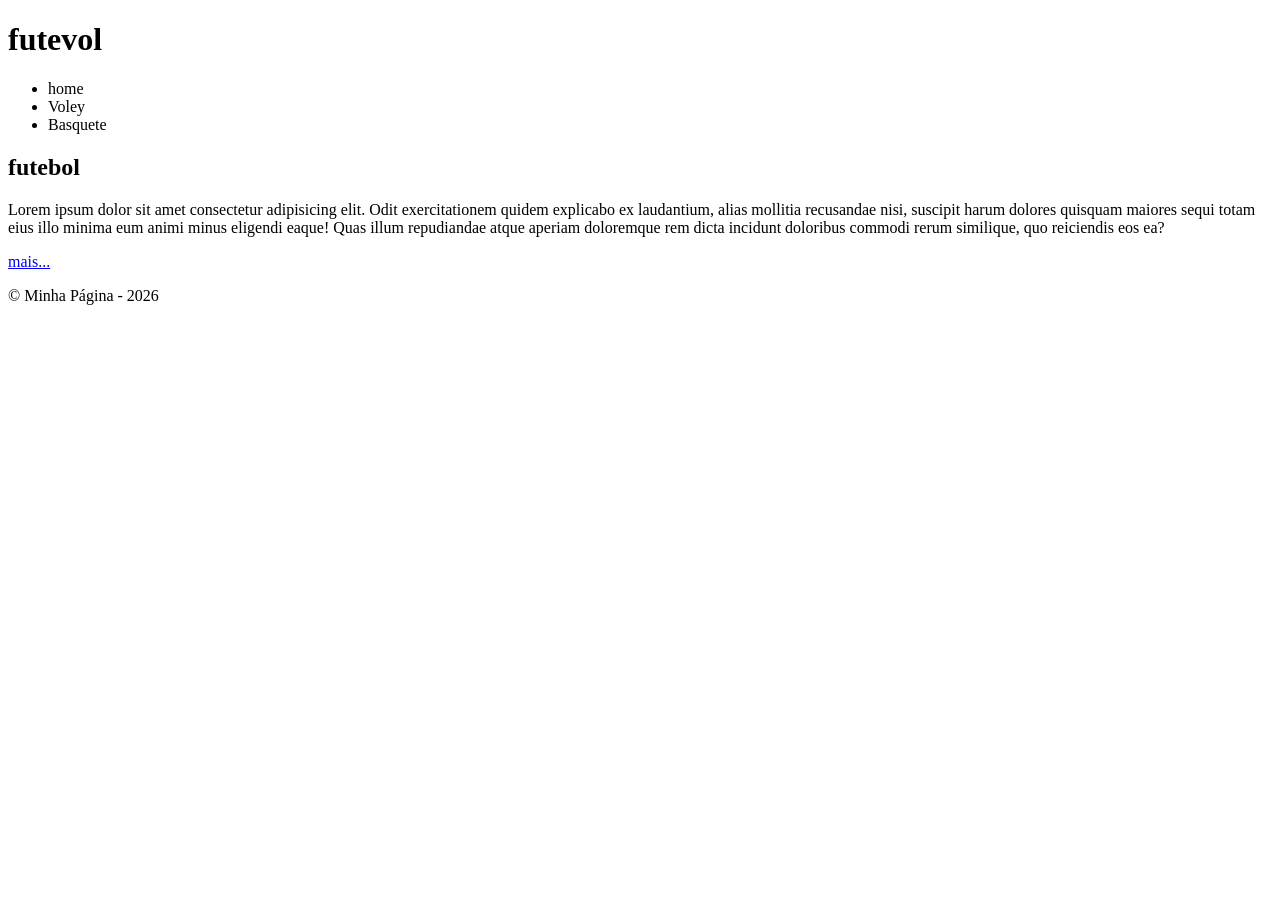
==== paginas/futebol/futbol.html @ 78db743e "feat: Reestruturação pra a página de esportes com limpeza e remoção de arquivos antigos" ====
<!doctype html>
<html lang="pt-br">
  <head>
    <meta charset="UTF-8" />
    <meta name="viewport" content="width=device-width, initial-scale=1.0" />
    <title>Futebol</title>
  </head>
  <body>
    <header>
      <h1>futevol</h1>
      <nav>
        <ul>
          <li>home</li>
          <li>Voley</li>
          <li>Basquete</li>
        </ul>
      </nav>
    </header>

    <main>
      <section>
        <h2>futebol</h2>
        <p>
          Lorem ipsum dolor sit amet consectetur adipisicing elit. Odit
          exercitationem quidem explicabo ex laudantium, alias mollitia
          recusandae nisi, suscipit harum dolores quisquam maiores sequi totam
          eius illo minima eum animi minus eligendi eaque! Quas illum
          repudiandae atque aperiam doloremque rem dicta incidunt doloribus
          commodi rerum similique, quo reiciendis eos ea?
        </p>
        <a href="#">mais...</a>
      </section>
     
      
    </main>
    <footer>
      <p>&copy; Minha Página - 2026</p>
    </footer>
  </body>
</html>
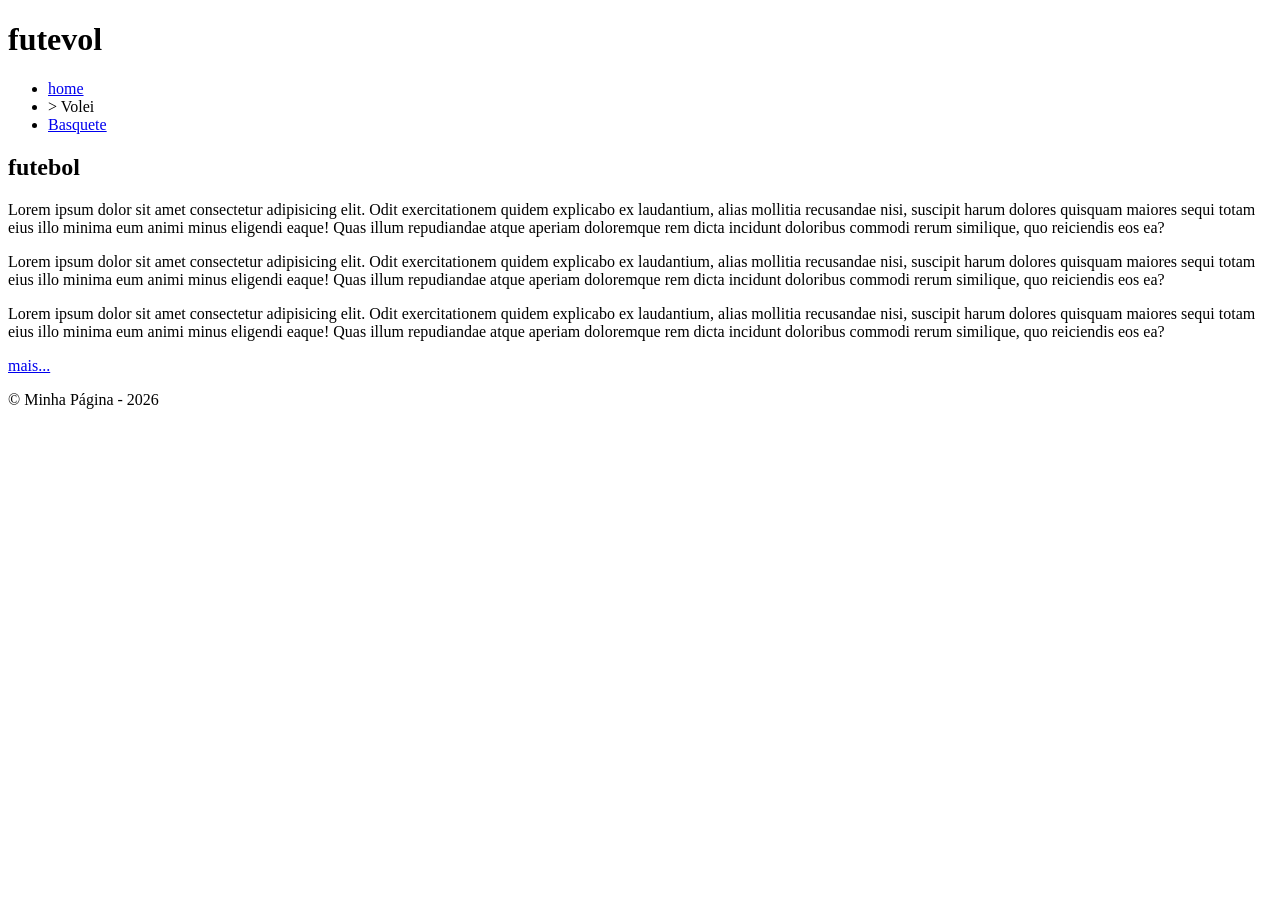
==== commit fb73bb5c: "adição de links na Página home e Futebol" ====
--- a/paginas/futebol/futbol.html
+++ b/paginas/futebol/futbol.html
@@ -10,9 +10,9 @@
       <h1>futevol</h1>
       <nav>
         <ul>
-          <li>home</li>
-          <li>Voley</li>
-          <li>Basquete</li>
+            <li>  <a href="../../index.html"> home  </a>  </li>
+            <li>  <Volei href="../volei/volei.html" > > Volei </a>  </li>
+            <li>  <a href="../basquete/basquete.html"> Basquete </a> </li>
         </ul>
       </nav>
     </header>
@@ -27,6 +27,23 @@
           eius illo minima eum animi minus eligendi eaque! Quas illum
           repudiandae atque aperiam doloremque rem dicta incidunt doloribus
           commodi rerum similique, quo reiciendis eos ea?
+
+           <p>
+          Lorem ipsum dolor sit amet consectetur adipisicing elit. Odit
+          exercitationem quidem explicabo ex laudantium, alias mollitia
+          recusandae nisi, suscipit harum dolores quisquam maiores sequi totam
+          eius illo minima eum animi minus eligendi eaque! Quas illum
+          repudiandae atque aperiam doloremque rem dicta incidunt doloribus
+          commodi rerum similique, quo reiciendis eos ea?
+
+           <p>
+          Lorem ipsum dolor sit amet consectetur adipisicing elit. Odit
+          exercitationem quidem explicabo ex laudantium, alias mollitia
+          recusandae nisi, suscipit harum dolores quisquam maiores sequi totam
+          eius illo minima eum animi minus eligendi eaque! Quas illum
+          repudiandae atque aperiam doloremque rem dicta incidunt doloribus
+          commodi rerum similique, quo reiciendis eos ea?
+
         </p>
         <a href="#">mais...</a>
       </section>
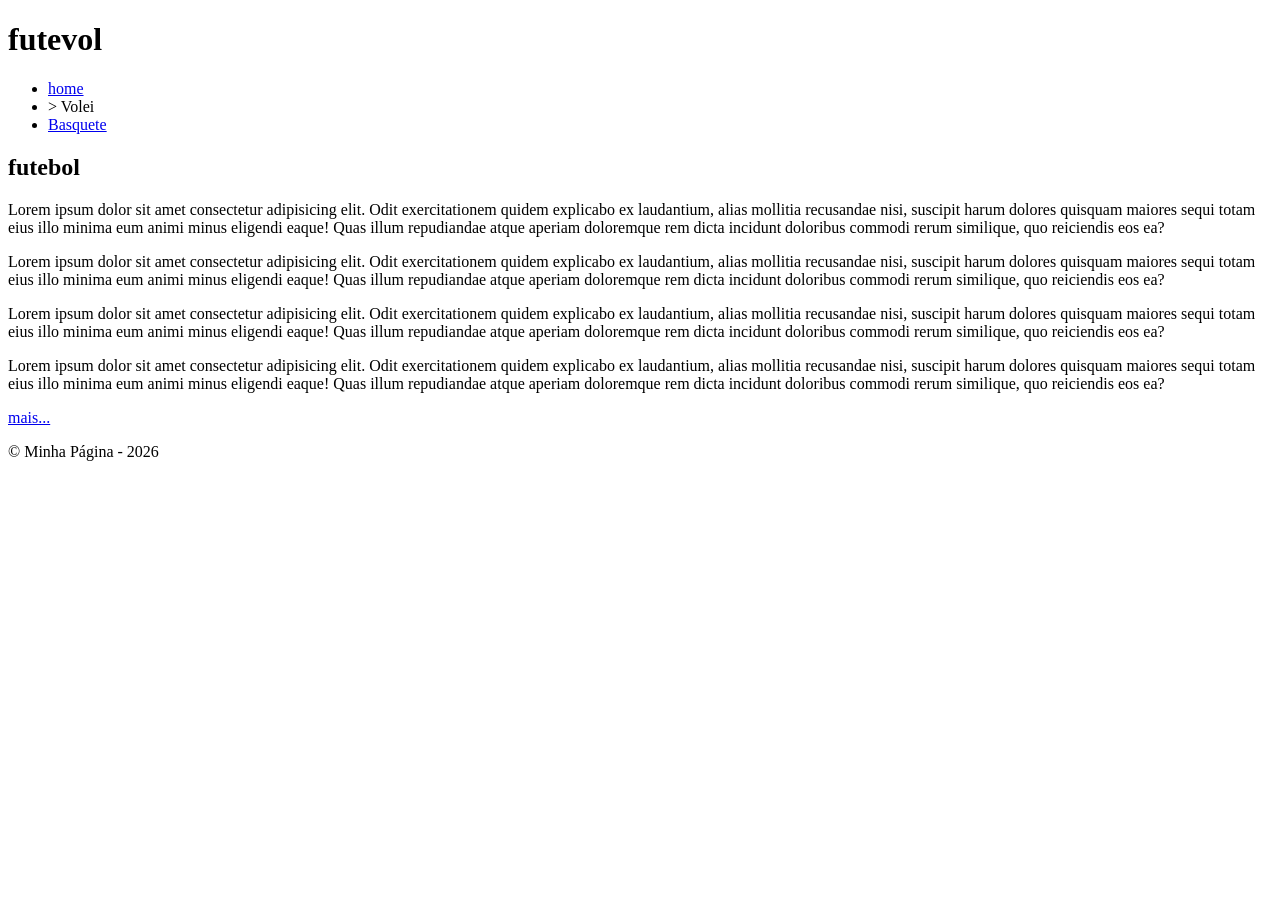
==== commit 7ab889c5: ""feat:  Adição de links ao site"" ====
--- a/paginas/futebol/futbol.html
+++ b/paginas/futebol/futbol.html
@@ -44,6 +44,14 @@
           repudiandae atque aperiam doloremque rem dicta incidunt doloribus
           commodi rerum similique, quo reiciendis eos ea?
 
+            <p>
+          Lorem ipsum dolor sit amet consectetur adipisicing elit. Odit
+          exercitationem quidem explicabo ex laudantium, alias mollitia
+          recusandae nisi, suscipit harum dolores quisquam maiores sequi totam
+          eius illo minima eum animi minus eligendi eaque! Quas illum
+          repudiandae atque aperiam doloremque rem dicta incidunt doloribus
+          commodi rerum similique, quo reiciendis eos ea?
+
         </p>
         <a href="#">mais...</a>
       </section>
